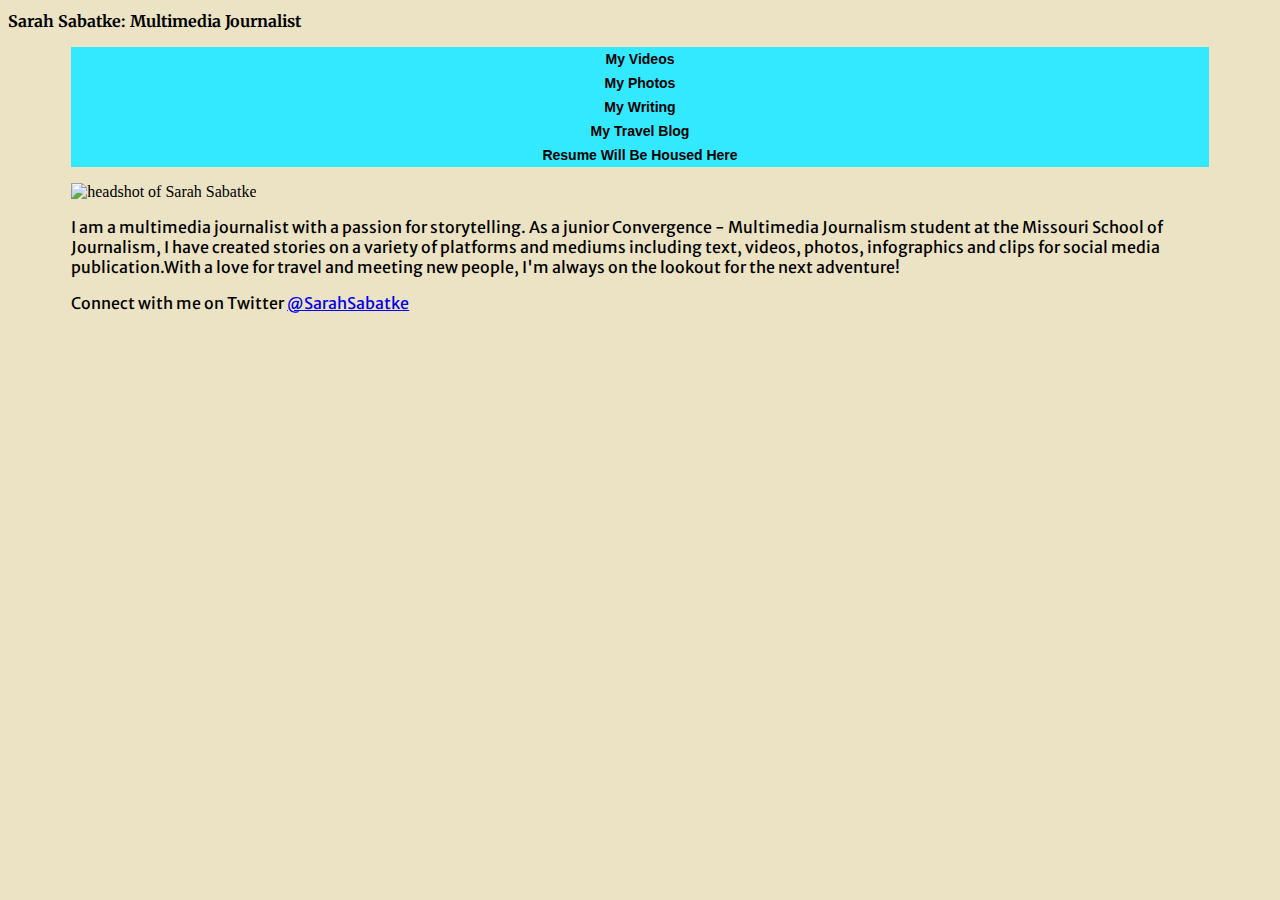
==== FirstWebsiteAssignment copy.html @ e43c2c8b "commit" ====
<!DOCTYPE html PUBLIC "-//W3C//DTD XHTML 1.0 Transitional//EN"
   "http://www.w3.org/TR/xhtml1/DTD/xhtml1-transitional.dtd">

<html xmlns="http://www.w3.org/1999/xhtml">

<head>
	<title>	Sarah Sabatke Portfolio </title>
	<meta http-equiv="content-type" content="text/html;charset=utf-8" />
  <meta name="viewport" content="width=device-width, initial-scale=1" />
  <link href="https://fonts.googleapis.com/css?family=Merriweather+Sans" rel="stylesheet"/>
  <link href="https://fonts.googleapis.com/css?family=Merriweather" rel="stylesheet"/>
  <link rel="stylesheet" type="text/css" href="styles.css"/>
</head>

<body>
  <h1>Sarah Sabatke: Multimedia Journalist</h1>
  <div id="container">
  <ul id="nav">
  <li><a href="https://vimeo.com/sarahsabatke">My Videos</a></li>
  <li><a href="https://www.instagram.com/sarahsabatke/?hl=en">My Photos</a></li>
  <li><a href="http://college.usatoday.com/author/sarahgrace2018/">My Writing</a></li>
  <li><a href="http://www.expeditionblackbird.wordpress.com">My Travel Blog</a></li>
  <li><a href="myresume"> Resume Will Be Housed Here</a></li>
  </ul>
  <a> <img src="headshot.jpg" alt="headshot of Sarah Sabatke" width="300px"/></a>
  <p>I am a multimedia journalist with a passion for storytelling. As a junior Convergence - Multimedia Journalism student at the Missouri School of Journalism, I have created stories on a variety of platforms and mediums including text, videos, photos, infographics and clips for social media publication.
​
With a love for travel and meeting new people, I'm always on the lookout for the next adventure!</p>
  <p> Connect with me on Twitter <a href="https://twitter.com/SarahSabatke">@SarahSabatke</a> </p>
</div>
</body>

</html>
---- styles.css ----
p {
  color: black;
  font-family: 'Merriweather Sans', Helvetica, Arial, sans-serif;
}

h1 {
  font-family: 'Merriweather', Georgia, "Times New Roman", serif;
  font-size: 16px;
}

body {
  background-color: #ebe3c3;
}
#container {
  /*margin-top: 0;
  margin-right: auto;
  margin-bottom: 0;
  margin-left: auto;
  margin: 0 auto 0 auto; */
  width: 90%;
  margin: 0 auto;
}

.caption {
  font-family: Georgia, "Times New Roman", serif;
  font-style: italic;
  text-align: right;
  margin-top: 5px;
}

#nav {
  padding: 0;
}

#nav li {
  list-style-type: none;
}
#nav a:link{
  display: block;
  color: black;
  background-color: #33E9FF;
  font-weight: bold;
  text-align: center;
  font-size: 14px;
  font-family: Helvetica, Arial, sans-serif;
  padding: 4px;
  text-decoration: none;
}
#nav a:hover, #nav a:active {
  background-color: #33E9FF;
  text-decoration: underline;
}
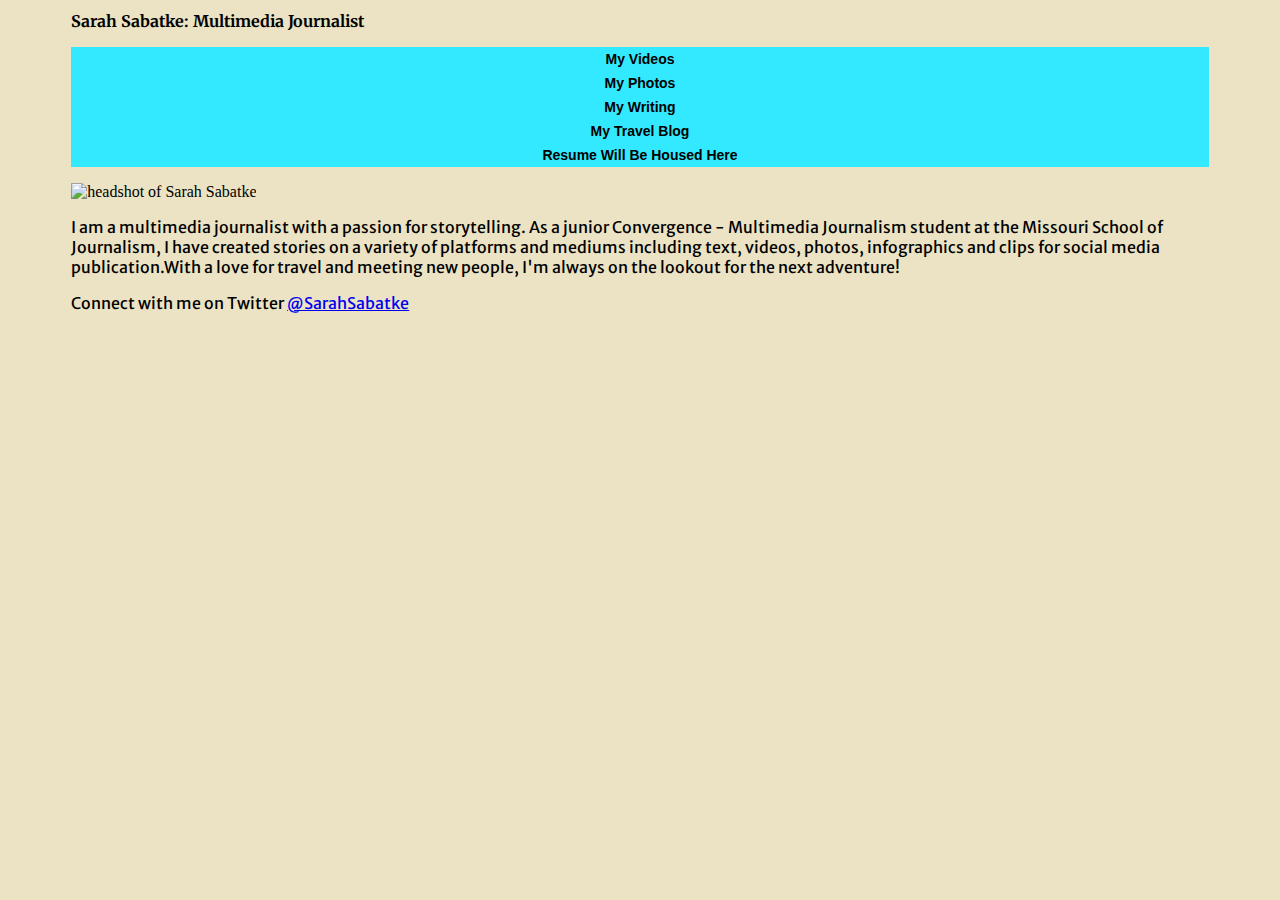
==== commit c9d07ef9: "Moved files" ====
--- a/FirstWebsiteAssignment copy.html
+++ b/FirstWebsiteAssignment copy.html
@@ -13,8 +13,8 @@
 </head>
 
 <body>
+  <div id="container">
   <h1>Sarah Sabatke: Multimedia Journalist</h1>
-  <div id="container">
   <ul id="nav">
   <li><a href="https://vimeo.com/sarahsabatke">My Videos</a></li>
   <li><a href="https://www.instagram.com/sarahsabatke/?hl=en">My Photos</a></li>
--- a/styles.css
+++ b/styles.css
@@ -1,3 +1,7 @@
+
+img {
+  border: none;
+}
 p {
   color: black;
   font-family: 'Merriweather Sans', Helvetica, Arial, sans-serif;
